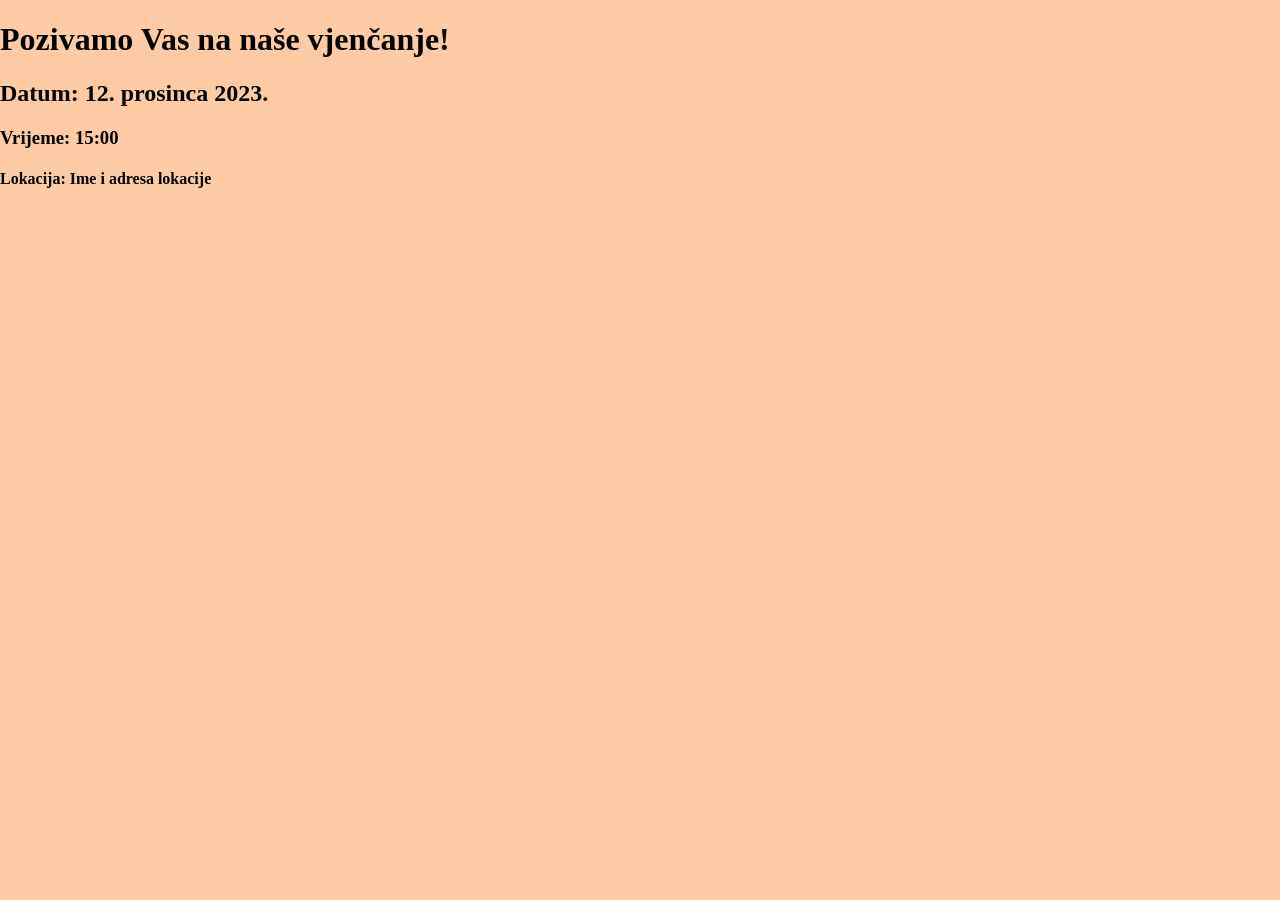
==== index.html @ 423aa07d "Add files via upload" ====
<!DOCTYPE html>
<html>
<head>
  <title>Pozivnica</title>
  <link rel="stylesheet" href="style.css">
</head>
<body>
  <div class="container">
    <div class="invitation">
      <div class="card">
      <!-- Add your invitation details here -->
      <h1>Pozivamo Vas na naše vjenčanje!</h1>
      <h2>Datum: 12. prosinca 2023.</h2>
      <h3>Vrijeme: 15:00</h3>
      <h4>Lokacija: Ime i adresa lokacije</h4>
      <!-- Add additional details and styling as needed -->
      </div>      
    </div>
  </div>
  <script src="main.js"></script>
</body>
</html>
---- style.css ----
/* Add this code to your style.css file */

@keyframes pull-out-card {
  0% {
    transform: translateY(0);
  }
  100% {
    transform: translateY(-100%);
  }
}

.envelope {
  position: relative;
  overflow: hidden;
  height: 250px; /* Adjust the height as needed */
  width: 200px; /* Adjust the width as needed */
}

.card {
  position: absolute;
  top: 100%;
  left: 0;
  width: 100%;
  height: 100%;
  background-color: #FFCBA4; /* Adjust the background color as needed */
  animation: pull-out-card 1s forwards;
}

.card-content {
  padding: 20px; /* Adjust the padding as needed */
  text-align: center;
  font-size: 18px; /* Adjust the font size as needed */
  color: #000000; /* Adjust the text color as needed */
}
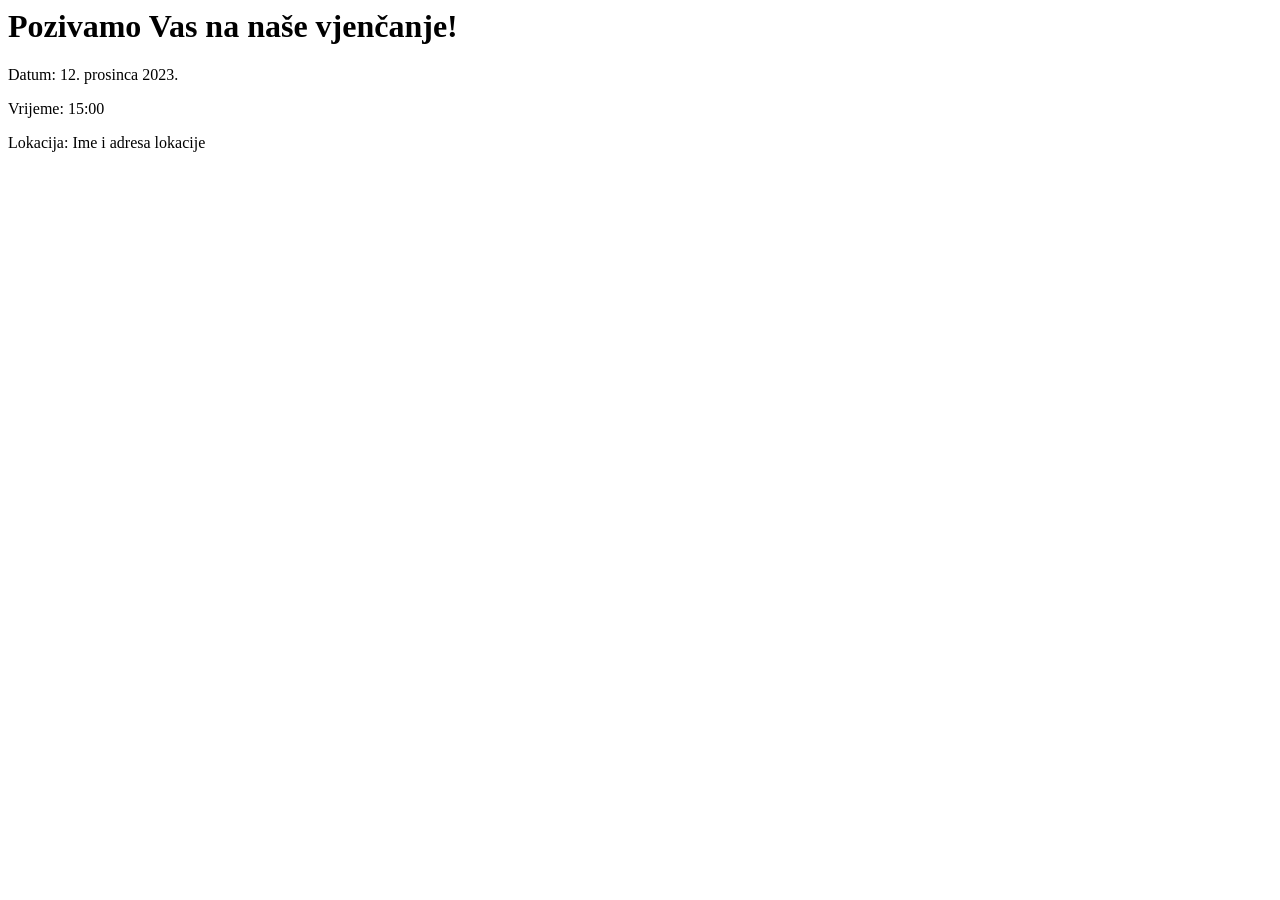
==== commit 4cd8e224: "Add files via upload" ====
--- a/index.html
+++ b/index.html
@@ -1,22 +1,17 @@
-<!DOCTYPE html>
-<html>
-<head>
-  <title>Pozivnica</title>
-  <link rel="stylesheet" href="style.css">
-</head>
 <body>
-  <div class="container">
-    <div class="invitation">
-      <div class="card">
-      <!-- Add your invitation details here -->
-      <h1>Pozivamo Vas na naše vjenčanje!</h1>
-      <h2>Datum: 12. prosinca 2023.</h2>
-      <h3>Vrijeme: 15:00</h3>
-      <h4>Lokacija: Ime i adresa lokacije</h4>
-      <!-- Add additional details and styling as needed -->
-      </div>      
+  <div class="envelope">
+    <div class="flap-top"></div>
+    <div class="flap-bottom"></div>
+    <div class="card">
+      <div class="card-content">
+        <!-- Add your invitation details here -->
+        <h1>Pozivamo Vas na naše vjenčanje!</h1>
+        <p>Datum: 12. prosinca 2023.</p>
+        <p>Vrijeme: 15:00</p>
+        <p>Lokacija: Ime i adresa lokacije</p>
+        <!-- Add additional details and styling as needed -->
+      </div>
     </div>
   </div>
-  <script src="main.js"></script>
+  <script src="script.js"></script>
 </body>
-</html>
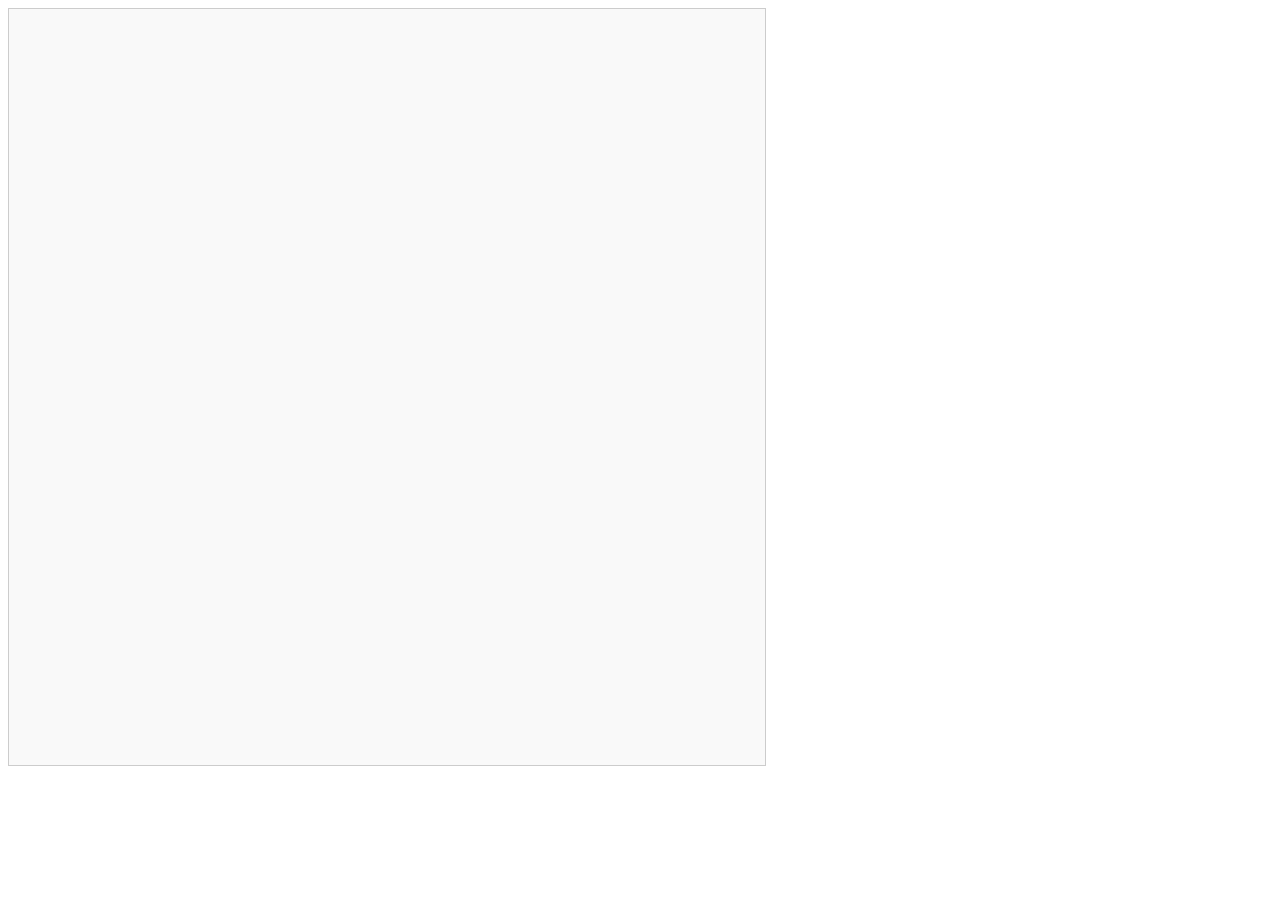
==== commit ba92cf0f: "Add files via upload" ====
--- a/index.html
+++ b/index.html
@@ -1,17 +1,50 @@
+<!DOCTYPE html>
+<html>
+<head>
+    <title>Animated Wedding Invitation</title>
+    <style>
+        /* Styles for the envelope */
+        #envelope {
+            width: 20cm;
+            height: 20cm;
+            position: relative;
+            background-color: #f9f9f9;
+            border: 1px solid #ccc;
+            overflow: hidden;
+            cursor: pointer;
+            transition: transform 0.5s;
+        }
+
+        /* Styles for the invitation */
+        #invitation {
+            width: 100%;
+            height: 100%;
+            position: absolute;
+            top: -100%;
+            background-color: #ffffff;
+            transition: top 0.5s;
+        }
+    </style>
+</head>
 <body>
-  <div class="envelope">
-    <div class="flap-top"></div>
-    <div class="flap-bottom"></div>
-    <div class="card">
-      <div class="card-content">
-        <!-- Add your invitation details here -->
-        <h1>Pozivamo Vas na naše vjenčanje!</h1>
-        <p>Datum: 12. prosinca 2023.</p>
-        <p>Vrijeme: 15:00</p>
-        <p>Lokacija: Ime i adresa lokacije</p>
-        <!-- Add additional details and styling as needed -->
-      </div>
+    <div id="envelope" onclick="openEnvelope()">
+        <div id="invitation">
+            <!-- Add your invitation details here -->
+            <h1>John and Jane's Wedding</h1>
+            <p>Date: October 10, 2023</p>
+            <p>Location: Some Venue</p>
+        </div>
     </div>
-  </div>
-  <script src="script.js"></script>
+
+    <script>
+        function openEnvelope() {
+            var envelope = document.getElementById('envelope');
+            var invitation = document.getElementById('invitation');
+
+            // Open the envelope and show the invitation
+            envelope.style.transform = 'rotateX(180deg)';
+            invitation.style.top = '0';
+        }
+    </script>
 </body>
+</html>
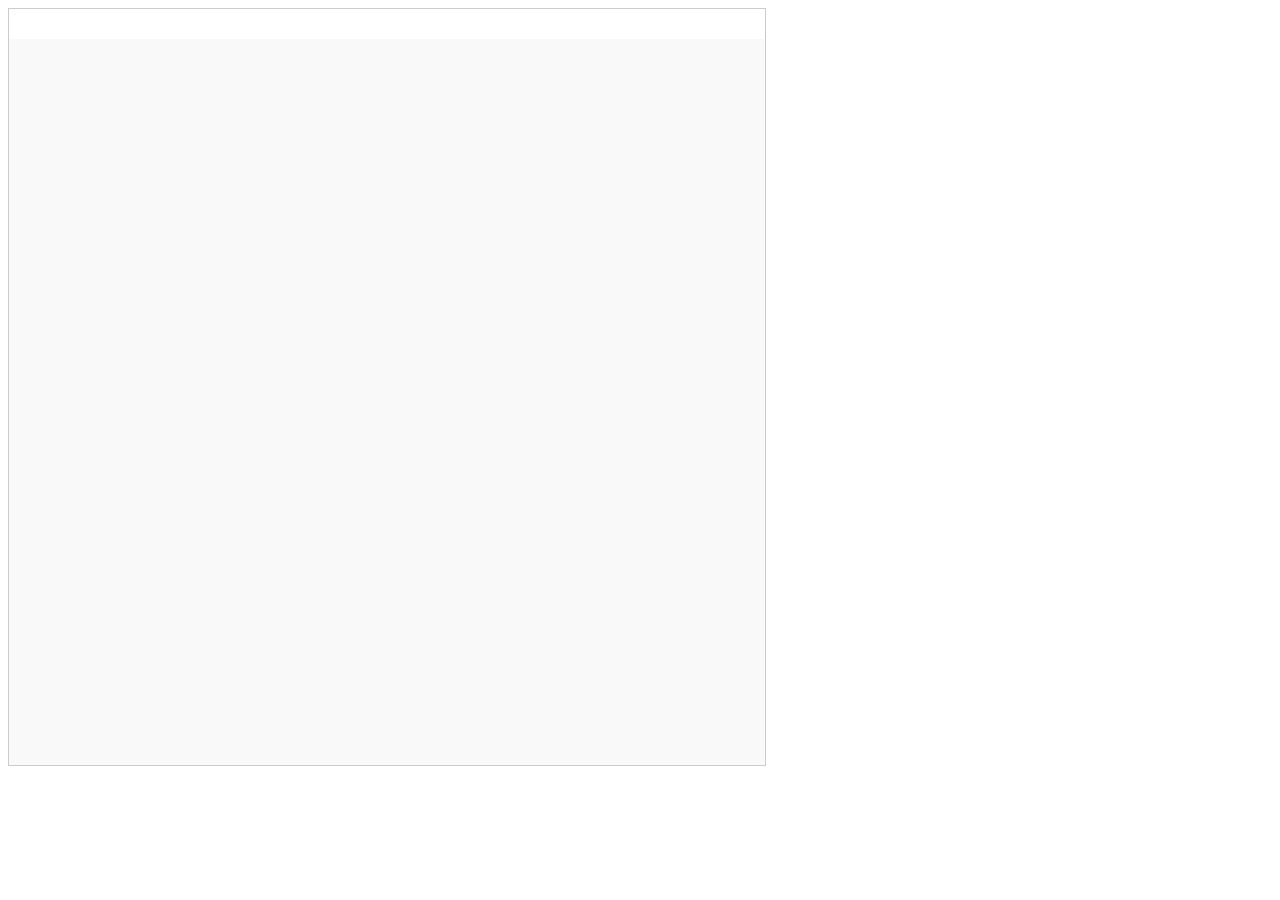
==== commit f916211c: "index.html" ====
--- a/index.html
+++ b/index.html
@@ -15,6 +15,12 @@
             transition: transform 0.5s;
         }
 
+        /* Styles for the envelope image */
+        #envelope img {
+            width: 100%;
+            height: auto;
+        }
+
         /* Styles for the invitation */
         #invitation {
             width: 100%;
@@ -23,11 +29,14 @@
             top: -100%;
             background-color: #ffffff;
             transition: top 0.5s;
+            text-align: center;
+            padding-top: 30px;
         }
     </style>
 </head>
 <body>
     <div id="envelope" onclick="openEnvelope()">
+        <img src="envelope.png" alt="Envelope" />
         <div id="invitation">
             <!-- Add your invitation details here -->
             <h1>John and Jane's Wedding</h1>
@@ -47,4 +56,4 @@
         }
     </script>
 </body>
-</html>+</html>
